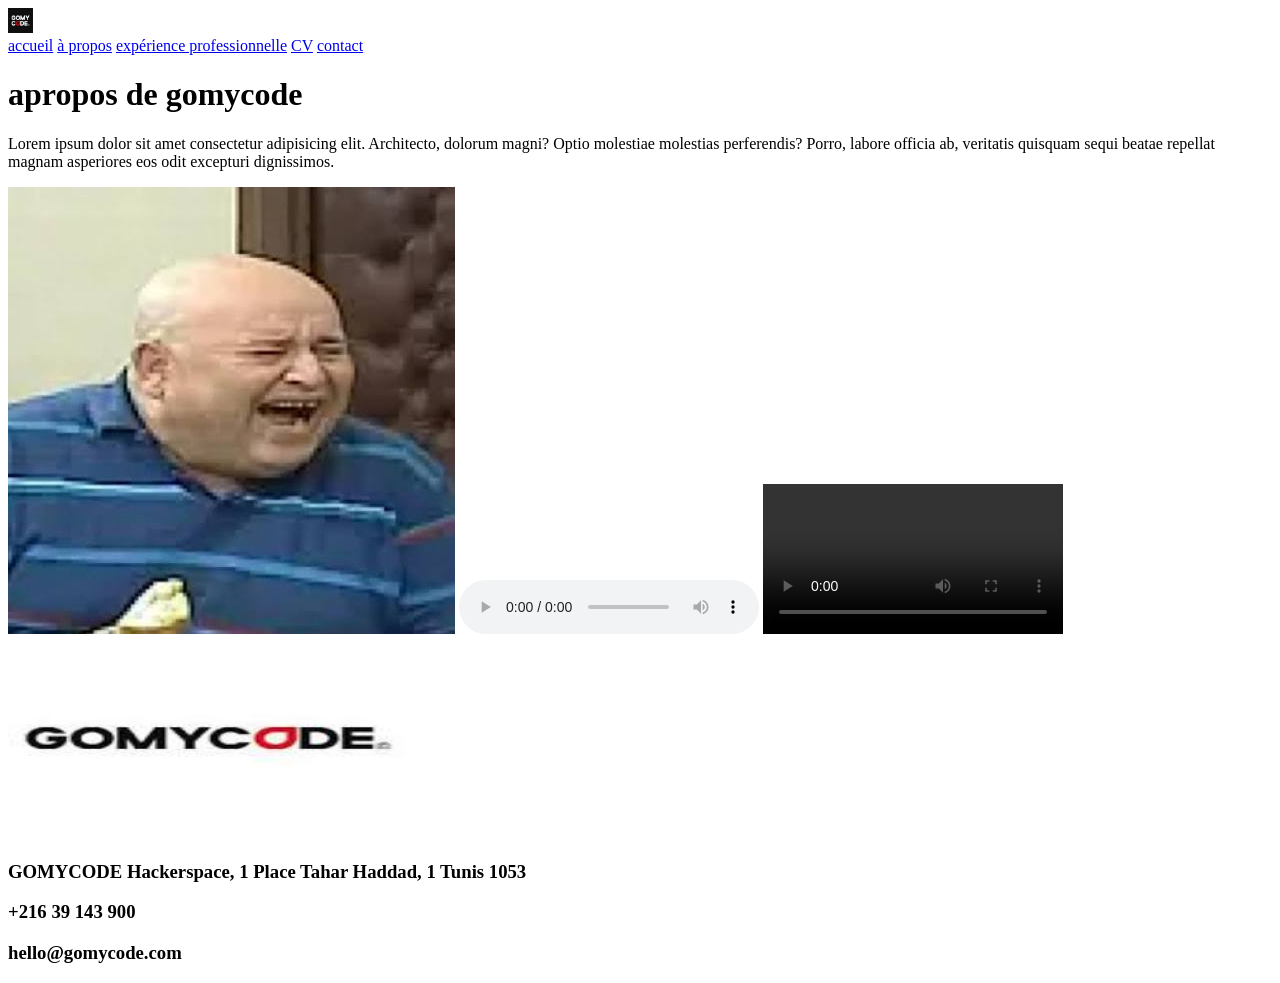
==== apropos.html @ 4e9a78c1 "projet louel" ====
<!DOCTYPE html>
<html>
<head>
    
</head>
<body>
    <header>
         <img src="gomycode.png" alt="plage" width="25" height="25">

<nav>
    <a href="accueil.html">accueil</a>
    <a href="apropos.html"> à propos</a>
    <a href="exp.html">expérience professionnelle</a>
    <a href="CV.html">CV</a>
    <a href="contact.html">contact</a>
</nav>
    </header>
    <main>
        <h1>apropos de gomycode</h1>
        <p>Lorem ipsum dolor sit amet consectetur adipisicing elit. Architecto, dolorum magni? Optio molestiae molestias perferendis? Porro, labore officia ab, veritatis quisquam sequi beatae repellat magnam asperiores eos odit excepturi dignissimos.</p>
        <img src="sbou3i.jfif" alt="">
       <audio controls>
        <source src="hhhhhh.m4a" type="audio/mpeg">
       </audio>
        <video src="video1.mp4" controls></video>
    </main>
    <footer>
<img src="logo2.jfif" alt="logo gomycode" width="400" height="200">
<h3>GOMYCODE Hackerspace, 1 Place Tahar Haddad, 1 Tunis 1053</h3>
<h3>+216 39 143 900</h3>
<h3>hello@gomycode.com</h3>
                    </footer>
</body>
</html>
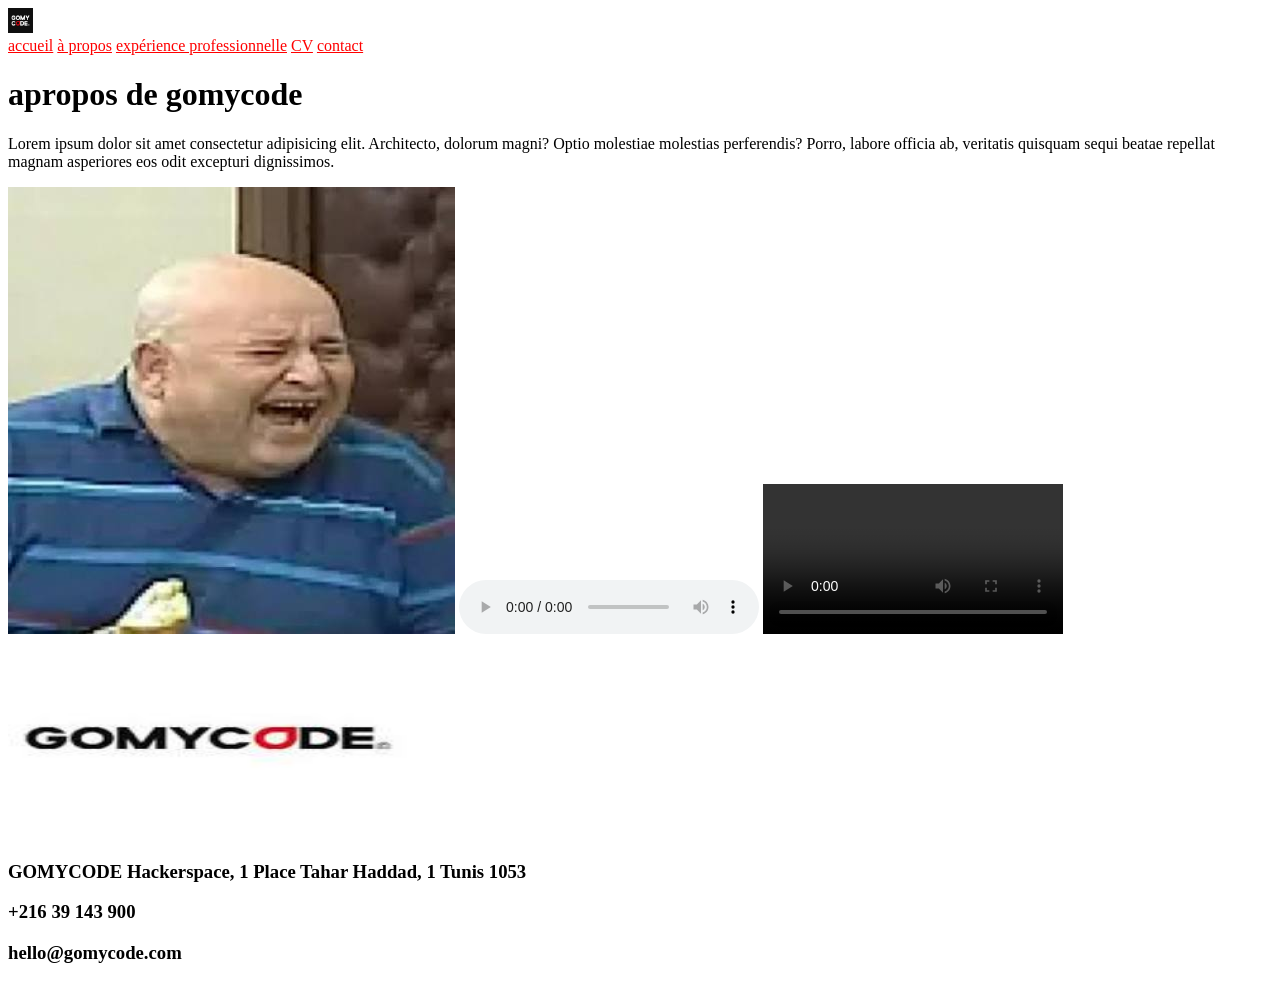
==== commit 3ff9692d: "css va35dat56n" ====
--- a/apropos.html
+++ b/apropos.html
@@ -1,7 +1,8 @@
 <!DOCTYPE html>
 <html>
 <head>
-    
+        <link rel="stylesheet" href="style.css">
+
 </head>
 <body>
     <header>
--- a/style.css
+++ b/style.css
@@ -0,0 +1,17 @@
+
+ /* unvisited link */
+      a:link {
+          color: red;
+      }
+      /* visited link */
+      a:visited {
+          color: black;
+      }
+      /* mouse over element */
+      a:hover {
+          color: green;
+      } 
+      /* selected link */
+      a:active{
+          color: #0000FF
+      }
